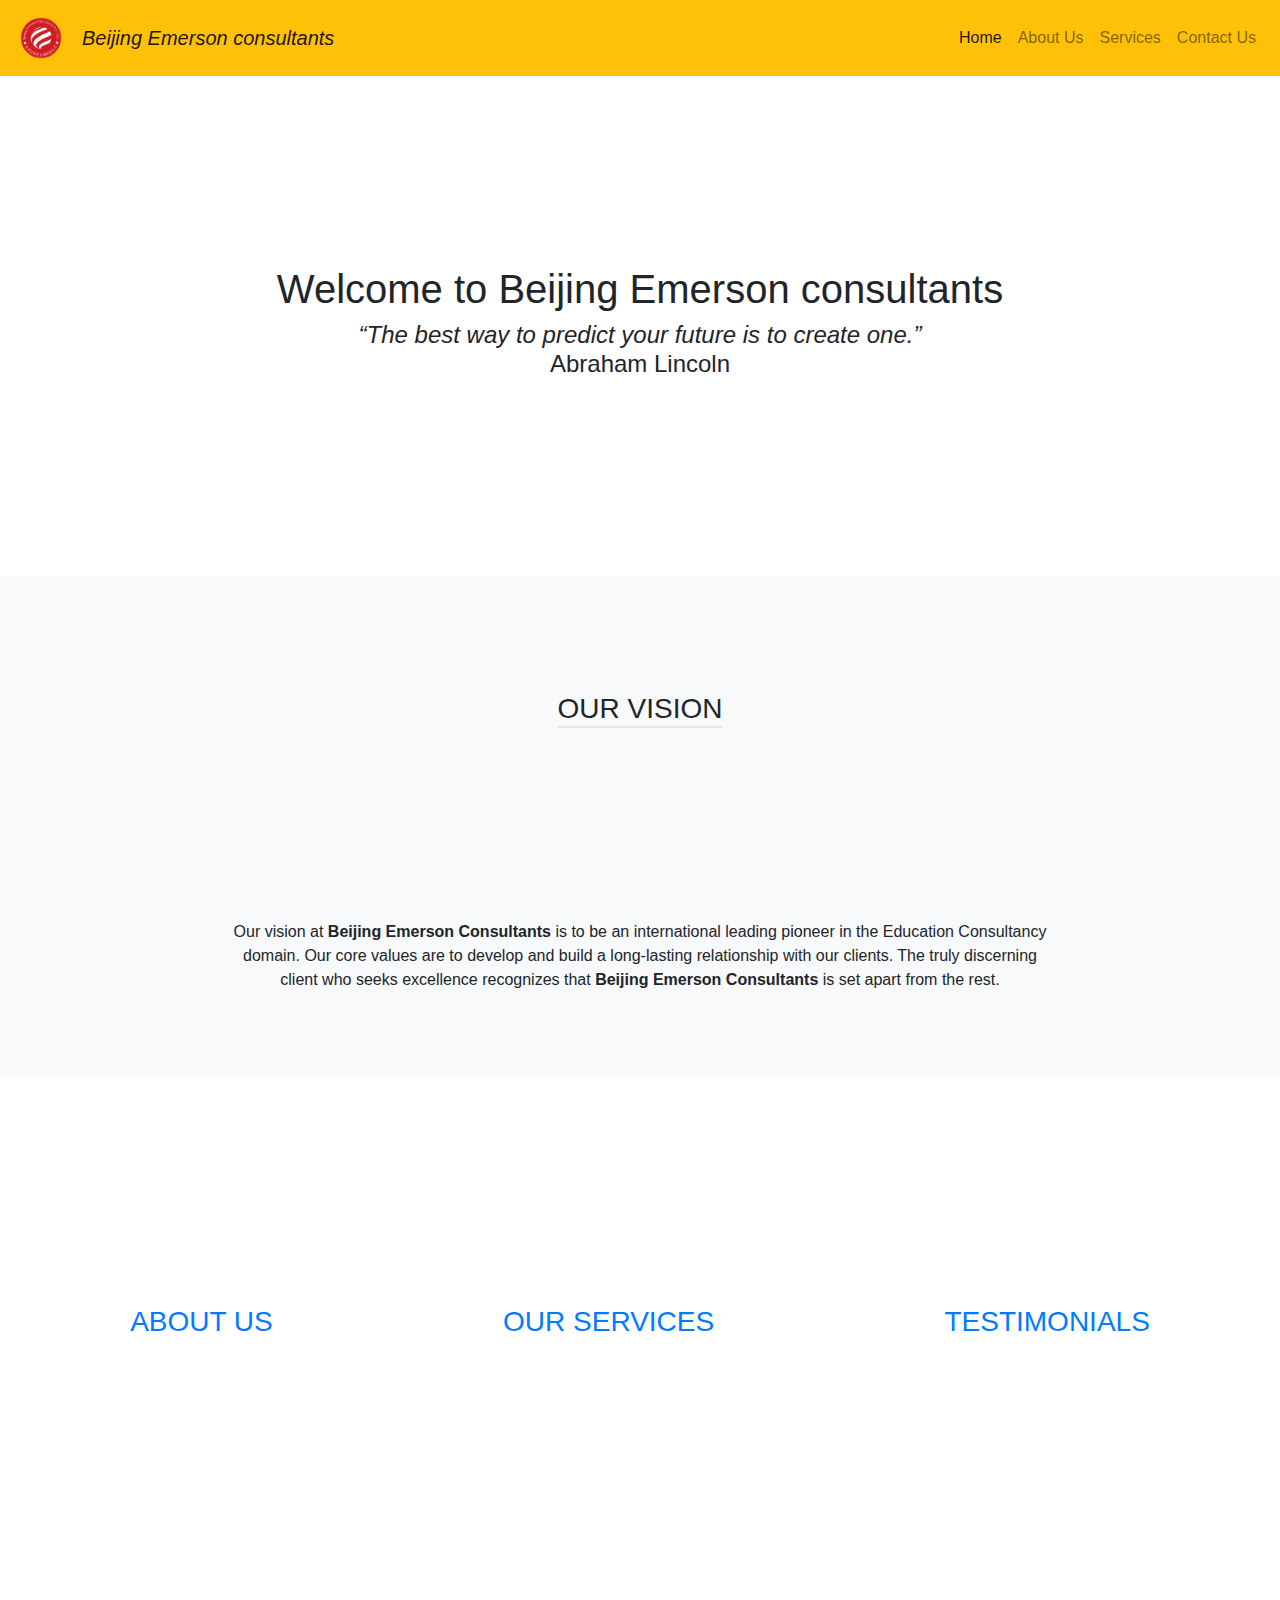
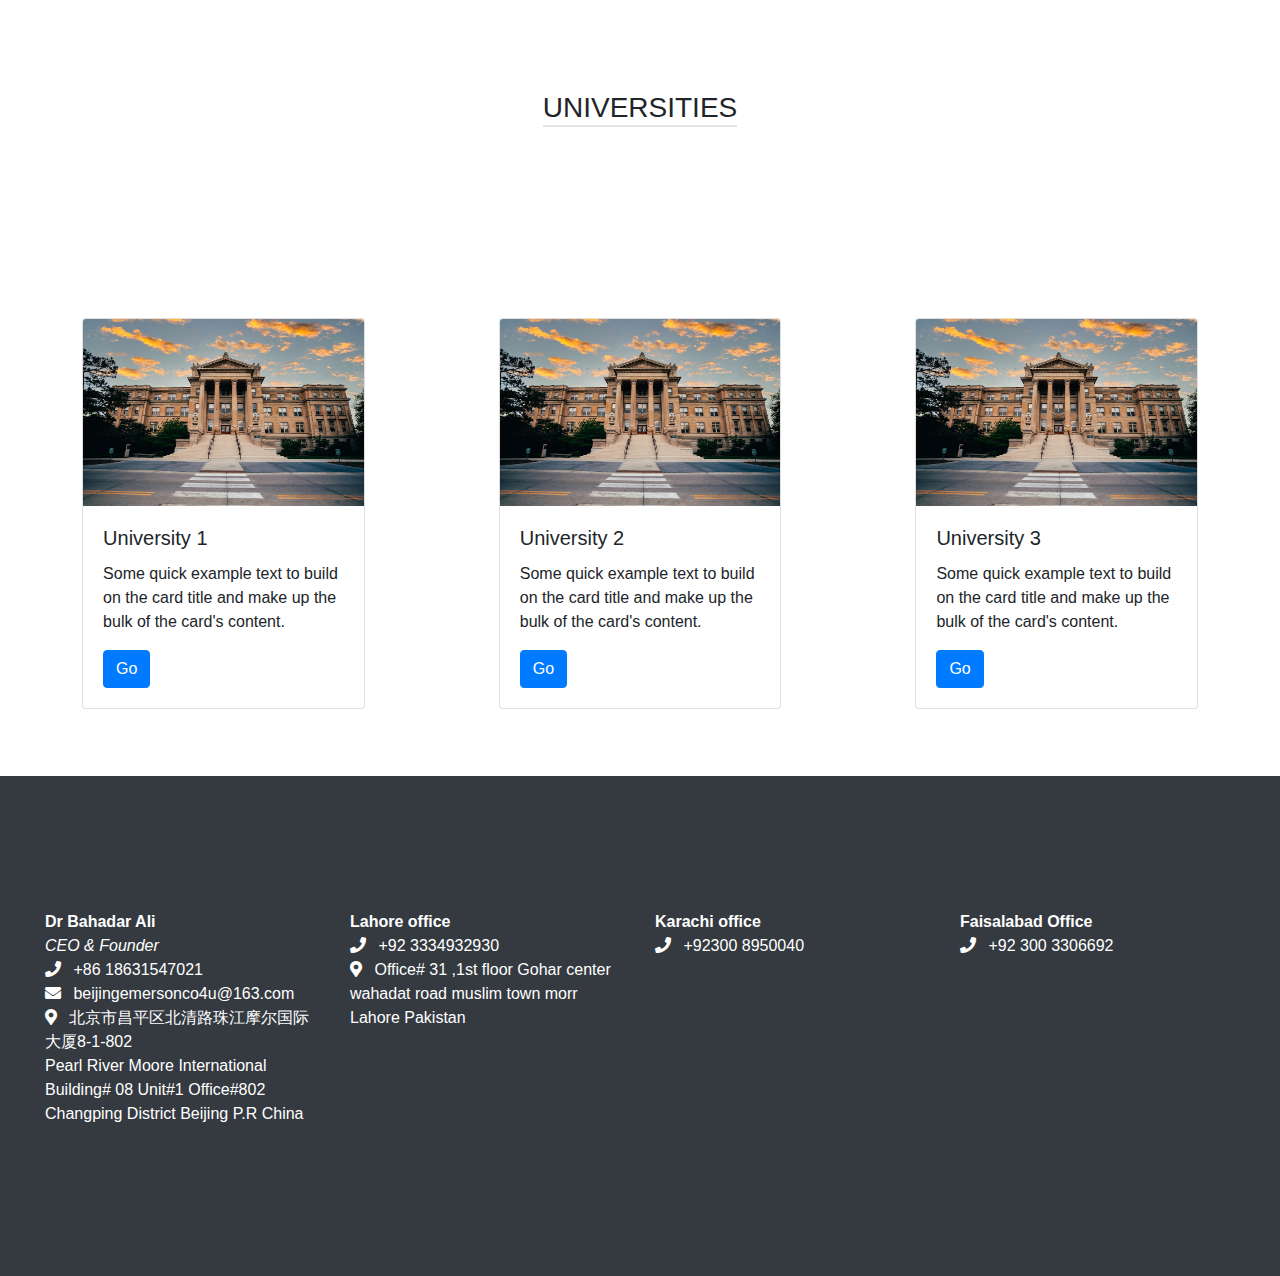
==== index.html @ c3469ed7 "initial commit" ====
<!DOCTYPE html>
<html lang="en">

<head>
    <meta charset="UTF-8">
    <meta http-equiv="X-UA-Compatible" content="IE=edge">
    <meta name="viewport" content="width=device-width, initial-scale=1.0">
    <link href="https://cdn.jsdelivr.net/npm/bootstrap@5.3.0-alpha3/dist/css/bootstrap.min.css" rel="stylesheet"
        integrity="sha384-KK94CHFLLe+nY2dmCWGMq91rCGa5gtU4mk92HdvYe+M/SXH301p5ILy+dN9+nJOZ" crossorigin="anonymous">
    <script src="https://cdn.jsdelivr.net/npm/bootstrap@5.3.0-alpha3/dist/js/bootstrap.bundle.min.js"
        integrity="sha384-ENjdO4Dr2bkBIFxQpeoTz1HIcje39Wm4jDKdf19U8gI4ddQ3GYNS7NTKfAdVQSZe"
        crossorigin="anonymous"></script>
    <link rel="stylesheet" href="https://stackpath.bootstrapcdn.com/bootstrap/4.5.2/css/bootstrap.min.css">
    <link rel="stylesheet" href="https://cdnjs.cloudflare.com/ajax/libs/font-awesome/5.15.1/css/all.min.css">
    <link rel="stylesheet" href="./css/main.css">
    <title>Beijing Emerson consultants</title>
</head>

<body>
    <nav class="navbar navbar-expand-lg navbar-light bg-warning">
        <a class="navbar-brand" href="#">
            <img src="./images/Logo.png" alt="logo" width="50px" height="50px">
        </a>
        <i>
            <a class="navbar-brand" href="#">Beijing Emerson consultants</a>
        </i>
        <button class="navbar-toggler" type="button" data-toggle="collapse" data-target="#navbarNavDropdown"
            aria-controls="navbarNavDropdown" aria-expanded="true" aria-label="Toggle navigation">
            <span class="navbar-toggler-icon"></span>
        </button>
        <div class="navbar-collapse collapse show" id="navbarNavDropdown" style="">
            <ul class="navbar-nav ml-auto">
                <li class="nav-item active">
                    <a class="nav-link" href="#">Home </a>
                </li>
                <li class="nav-item">
                    <a class="nav-link" href="#">About Us</a>
                </li>

                <li class="nav-item">
                    <a class="nav-link" href="#">Services</a>
                </li>

                <li class="nav-item">
                    <a class="nav-link" href="#">Contact Us</a>
                </li>
            </ul>
        </div>
    </nav>
    <div class="container-fluid bg-warning-subtle" style="height: 500px;">
        <div class="row align-items-center h-100">
            <div class="col-12">
                <div class="header">
                    <h1 class="text-center">Welcome to Beijing Emerson consultants</h1>
                    <h4 class="text-center"><i>“The best way to predict your future is to create one.”</i>
                        <br>
                        <span> Abraham Lincoln</span>
                    </h4>
                </div>
            </div>
        </div>
    </div>
    <div class="container-fluid bg-light" style="height: 500px;">
        <div class="row align-items-center h-100">
            <div class="col-12 d-flex justify-content-center align-items-center p-5">
                <div class="header">
                    <h3 class="text-center text-uppercase underline-header">Our Vision</h3>
                    <!-- <div class="bg-dark underline-header"></div> -->
                </div>
            </div>
            <div class="col-md-8 offset-md-2 align-items-center">
                <p class="text-center">
                    Our vision at <b>Beijing Emerson Consultants</b> is to be an international leading pioneer in the
                    Education
                    Consultancy domain.
                    Our core values are to develop and build a long-lasting relationship with our clients. The truly
                    discerning client who
                    seeks excellence recognizes that <b>Beijing Emerson Consultants </b> is set apart from the rest.
                </p>
            </div>
        </div>
    </div>
    <div class="container-fluid bg-transparent" style="height: 500px;">
        <div class="row align-items-center h-100">
            <div class="col-12 d-flex align-items-center justify-content-around">
                <div class="header">
                    <h3 class="text-center text-uppercase"><a href="#" class="nav-link">About Us</a></h3>
                </div>
                <div class="header">
                    <h3 class="text-center text-uppercase"><a href="#" class="nav-link"> Our Services </a></h3>
                </div>
                <div class="header">
                    <h3 class="text-center text-uppercase"><a href="#" target="_blank" class="nav-link">Testimonials</a>
                    </h3>
                </div>
            </div>
        </div>
    </div>
    <div class="container-fluid bg-info-subtle" style="height: 800px;">
        <div class="row align-items-center h-100">
            <div class="col-12 p-5  d-flex justify-content-center align-items-center">
                <div class="header">
                    <h3 class="text-center text-uppercase underline-header">Universities</h3>
                </div>
            </div>
            <div class="col-12 d-flex align-items-center justify-content-around">
                <div class="col-3">
                    <div class="card">
                        <img src="./images/university-image.jpeg" class="card-img-top" alt="...">
                        <div class="card-body">
                            <h5 class="card-title">University 1</h5>
                            <p class="card-text">Some quick example text to build on the card title and make up the bulk
                                of
                                the card's
                                content.</p>
                            <a href="#" class="btn btn-primary">Go</a>
                        </div>
                    </div>
                </div>
                <div class="col-3">
                    <div class="card">
                        <img src="./images/university-image.jpeg" class="card-img-top" alt="...">
                        <div class="card-body">
                            <h5 class="card-title">University 2</h5>
                            <p class="card-text">Some quick example text to build on the card title and make up the bulk
                                of
                                the card's
                                content.</p>
                            <a href="#" class="btn btn-primary">Go</a>
                        </div>
                    </div>
                </div>
                <div class="col-3">
                    <div class="card">
                        <img src="./images/university-image.jpeg" class="card-img-top" alt="...">
                        <div class="card-body">
                            <h5 class="card-title">University 3</h5>
                            <p class="card-text">Some quick example text to build on the card title and make up the bulk
                                of
                                the card's
                                content.</p>
                            <a href="#" class="btn btn-primary">Go</a>
                        </div>
                    </div>
                </div>
            </div>
        </div>
    </div>
    <div class="container-fluid bg-dark" style="height: 500px;">
        <div class="row align-items-center h-100">
            <div class="col-12 text-white">
                <!-- <div class="header p-5">
                    <h3 class="text-center text-uppercase">Contact Us</h3>
                </div> -->
                <div class="col-12 d-flex justify-content-around">
                    <div class="col-3 d-flex">
                        <p>
                            <b> Dr Bahadar Ali </b>
                            <br>
                            <i>CEO & Founder</i>
                            <br>
                            <span class="mr-2"><i class="fas fa-phone"></i> </span>+86 18631547021 <br>
                            <span class="mr-2"><i class="fas fa-envelope"></i> </span> beijingemersonco4u@163.com
                            <br>
                            <span class="mr-2"><i class="fas fa-map-marker-alt"></i> </span> 北京市昌平区北清路珠江摩尔国际大厦8-1-802
                            <br>Pearl River Moore International Building# 08 Unit#1 Office#802 Changping District
                            Beijing
                            P.R
                            China
                        </p>
                    </div>
                    <div class="col-3 d-flex">
                        <p>
                            <b>Lahore office </b>
                            <br>
                            <span class="mr-2"><i class="fas fa-phone"></i> </span>+92 3334932930 <br>
                            <span class="mr-2"><i class="fas fa-map-marker-alt"></i> </span> Office# 31 ,1st floor
                            Gohar center wahadat road muslim town morr Lahore Pakistan
                        </p>
                    </div>
                    <div class="col-3 d-flex">
                        <p>
                            <b> Karachi office</b>
                            <br>
                            <span class="mr-2"><i class="fas fa-phone"></i> </span>
                            +92300 8950040
                            <br>
                        </p>
                    </div>
                    <div class="col-3 d-flex">
                        <p>
                            <b>Faisalabad Office</b>
                            <br>
                            <span class="mr-2"><i class="fas fa-phone"></i> </span>+92 300 3306692 <br>
                        </p>
                    </div>
                </div>
            </div>
        </div>
    </div>
</body>

</html>
---- css/main.css ----
.h-100 {
    height: 100%;
}

.w-100 {
    width: 100%;
}

.underline-header {
    border-bottom: 2px solid #e5e5e5;
    width: 100%;
}
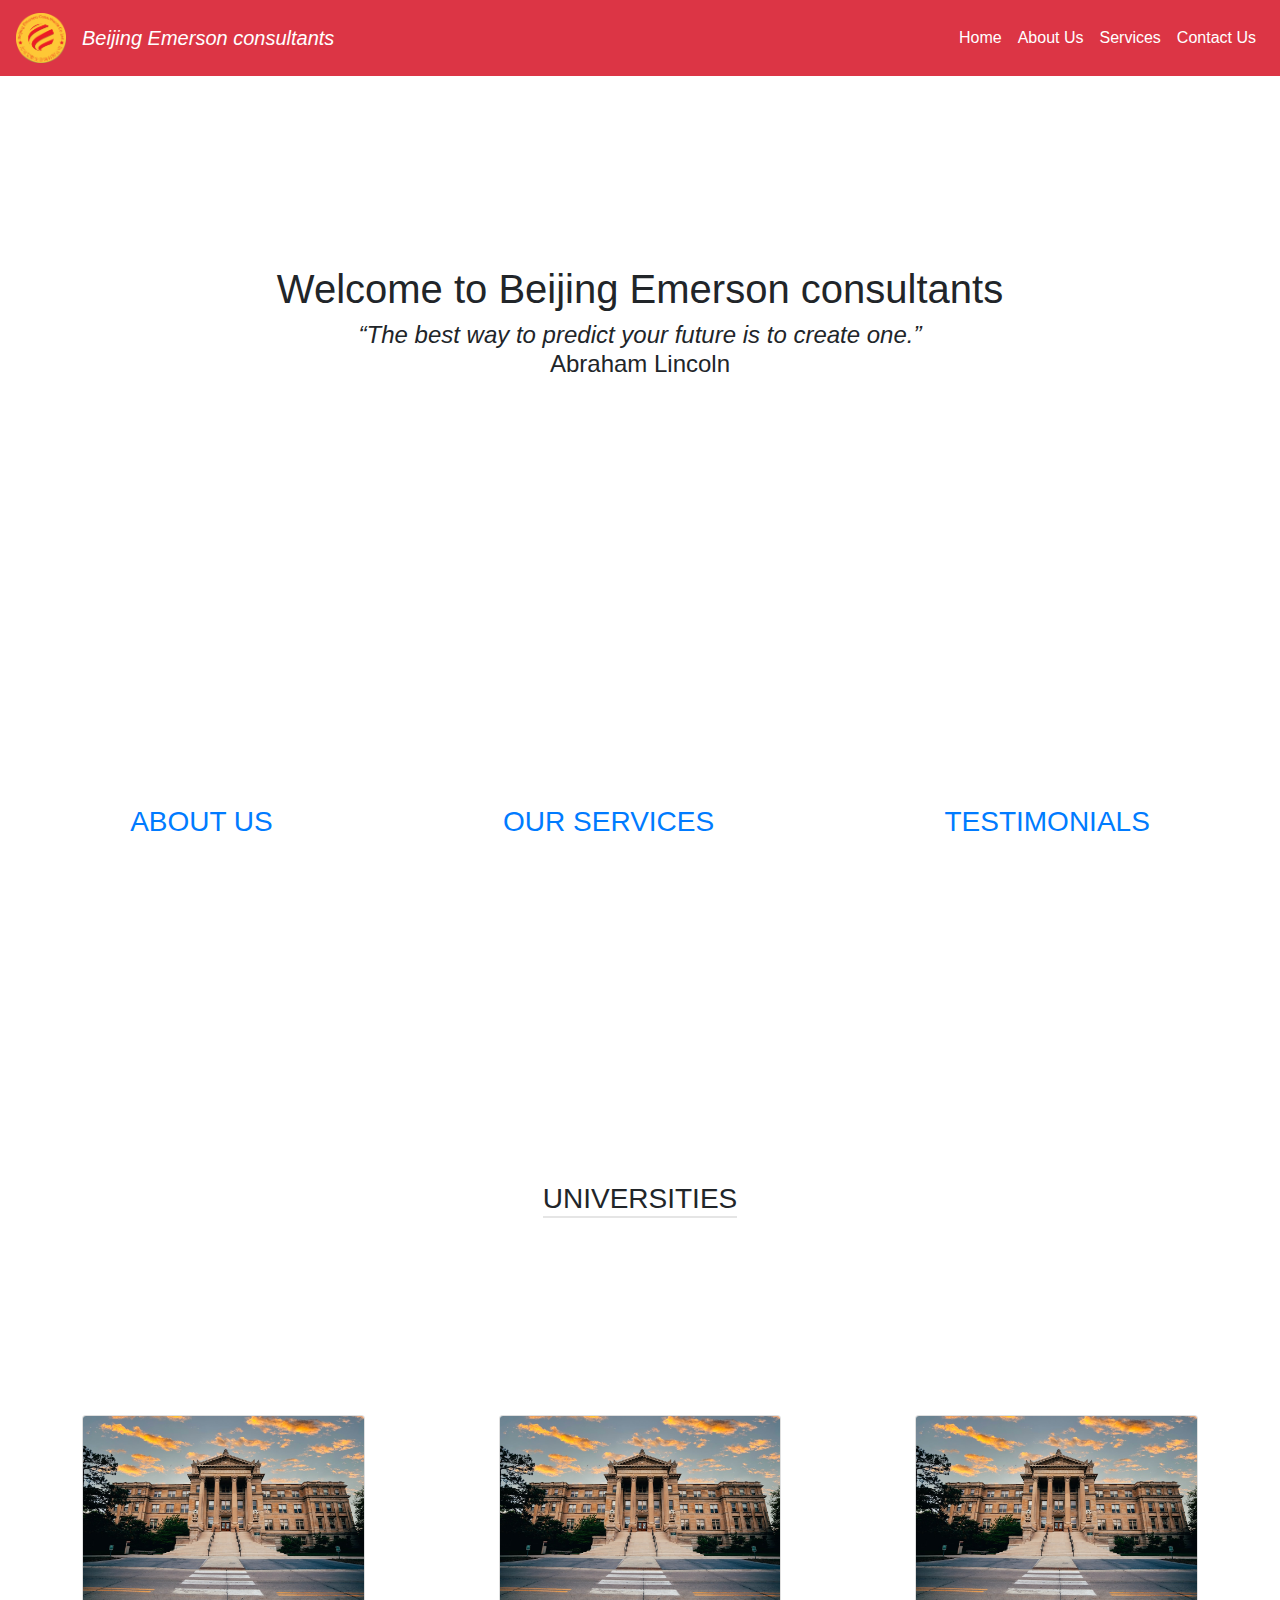
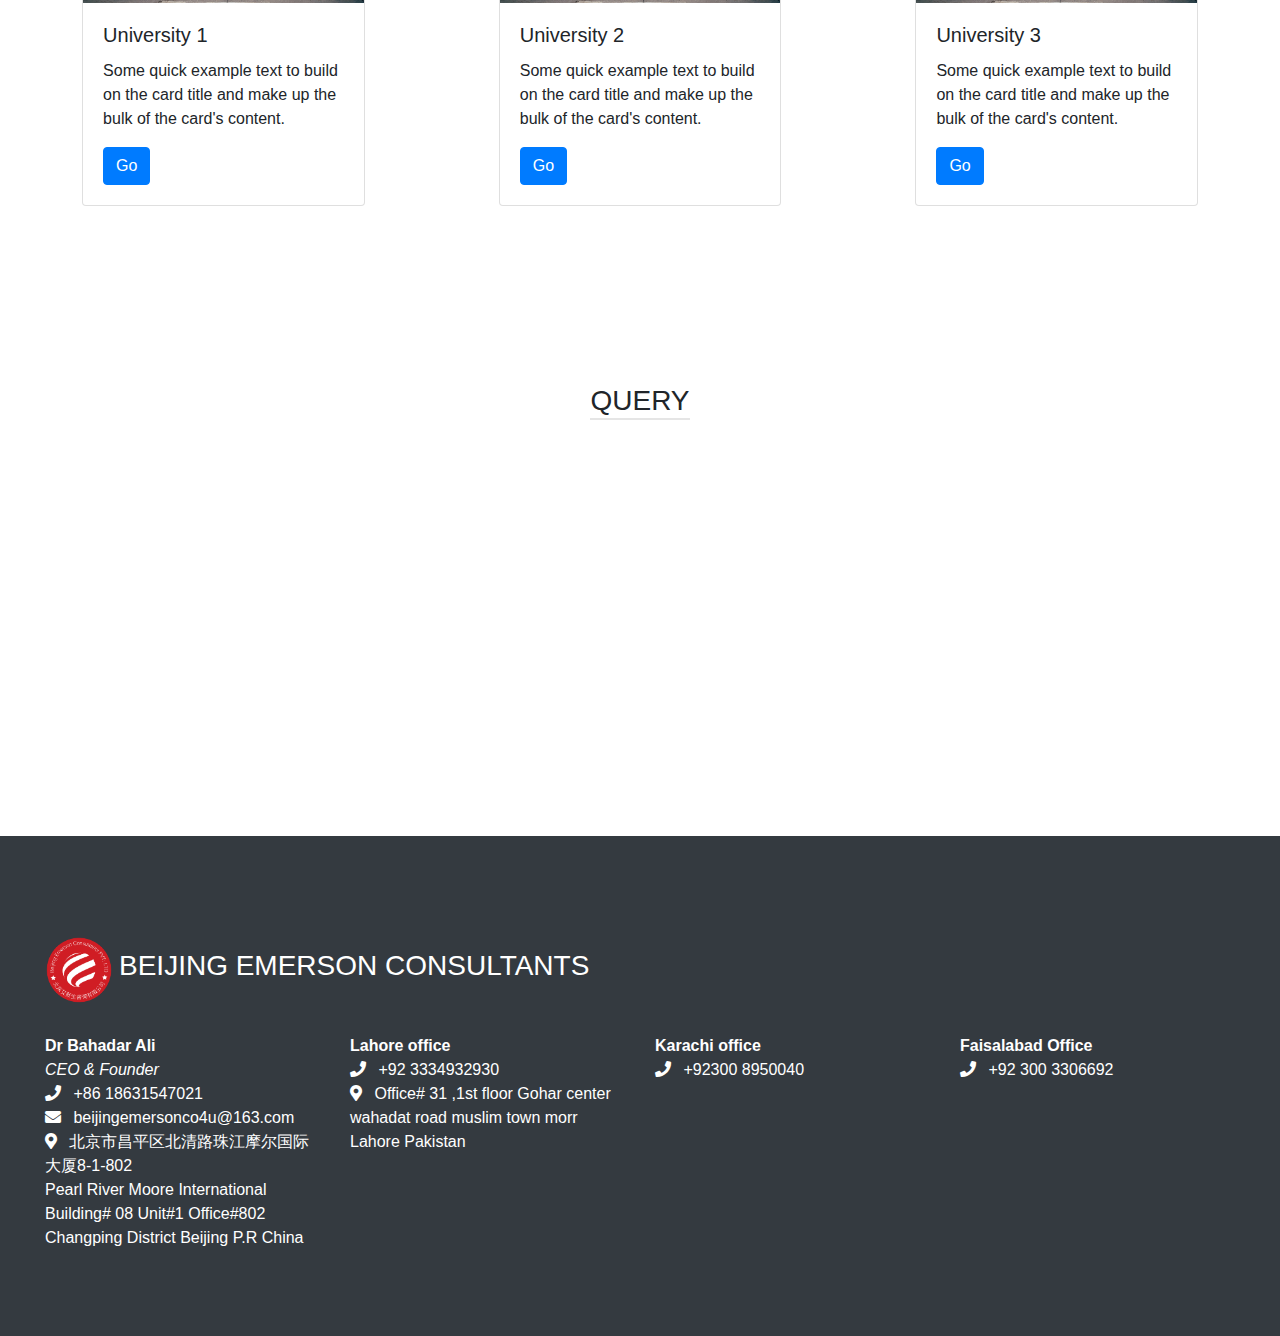
==== commit 08fa407d: "changes added about and testimonial page with navbar component" ====
--- a/index.html
+++ b/index.html
@@ -17,12 +17,15 @@
 </head>
 
 <body>
-    <nav class="navbar navbar-expand-lg navbar-light bg-warning">
+    <div class="container-fluid p-0 navbar-component">
+        <object data="./components/navbar.html" width="100%" height="100%"></object>
+    </div>
+    <!-- <nav class="navbar navbar-expand-lg navbar-light bg-danger">
         <a class="navbar-brand" href="#">
-            <img src="./images/Logo.png" alt="logo" width="50px" height="50px">
+            <img src="./images/Logo-1.png" alt="logo" width="50px" height="50px">
         </a>
         <i>
-            <a class="navbar-brand" href="#">Beijing Emerson consultants</a>
+            <a class="navbar-brand text-white" href="#">Beijing Emerson consultants</a>
         </i>
         <button class="navbar-toggler" type="button" data-toggle="collapse" data-target="#navbarNavDropdown"
             aria-controls="navbarNavDropdown" aria-expanded="true" aria-label="Toggle navigation">
@@ -31,23 +34,23 @@
         <div class="navbar-collapse collapse show" id="navbarNavDropdown" style="">
             <ul class="navbar-nav ml-auto">
                 <li class="nav-item active">
-                    <a class="nav-link" href="#">Home </a>
+                    <a class="nav-link text-white" href="#">Home </a>
                 </li>
                 <li class="nav-item">
-                    <a class="nav-link" href="#">About Us</a>
+                    <a class="nav-link text-white" href="#">About Us</a>
                 </li>
 
                 <li class="nav-item">
-                    <a class="nav-link" href="#">Services</a>
+                    <a class="nav-link text-white" href="#">Services</a>
                 </li>
 
                 <li class="nav-item">
-                    <a class="nav-link" href="#">Contact Us</a>
+                    <a class="nav-link text-white" href="#">Contact Us</a>
                 </li>
             </ul>
         </div>
-    </nav>
-    <div class="container-fluid bg-warning-subtle" style="height: 500px;">
+    </nav> -->
+    <div class="container-fluid bg-danger-subtle" style="height: 500px;">
         <div class="row align-items-center h-100">
             <div class="col-12">
                 <div class="header">
@@ -60,13 +63,13 @@
             </div>
         </div>
     </div>
-    <div class="container-fluid bg-light" style="height: 500px;">
+    <!-- <div class="container-fluid bg-light" style="height: 500px;">
         <div class="row align-items-center h-100">
             <div class="col-12 d-flex justify-content-center align-items-center p-5">
                 <div class="header">
                     <h3 class="text-center text-uppercase underline-header">Our Vision</h3>
-                    <!-- <div class="bg-dark underline-header"></div> -->
-                </div>
+                     <div class="bg-dark underline-header"></div> -->
+    <!-- </div>
             </div>
             <div class="col-md-8 offset-md-2 align-items-center">
                 <p class="text-center">
@@ -78,32 +81,34 @@
                     seeks excellence recognizes that <b>Beijing Emerson Consultants </b> is set apart from the rest.
                 </p>
             </div>
-        </div>
-    </div>
+        </div> -->
+    <!-- </div> -->
     <div class="container-fluid bg-transparent" style="height: 500px;">
         <div class="row align-items-center h-100">
             <div class="col-12 d-flex align-items-center justify-content-around">
                 <div class="header">
-                    <h3 class="text-center text-uppercase"><a href="#" class="nav-link">About Us</a></h3>
-                </div>
-                <div class="header">
-                    <h3 class="text-center text-uppercase"><a href="#" class="nav-link"> Our Services </a></h3>
-                </div>
-                <div class="header">
-                    <h3 class="text-center text-uppercase"><a href="#" target="_blank" class="nav-link">Testimonials</a>
+                    <h3 class="text-center text-uppercase link"><a href="/aboutUs.html" class="nav-link">About Us</a>
                     </h3>
                 </div>
-            </div>
-        </div>
-    </div>
-    <div class="container-fluid bg-info-subtle" style="height: 800px;">
-        <div class="row align-items-center h-100">
-            <div class="col-12 p-5  d-flex justify-content-center align-items-center">
+                <div class="header">
+                    <h3 class="text-center text-uppercase link"><a href="#" class="nav-link"> Our Services </a></h3>
+                </div>
+                <div class="header">
+                    <h3 class="text-center text-uppercase link "><a href="/testimonials.html" target="_blank"
+                            class="nav-link">Testimonials</a>
+                    </h3>
+                </div>
+            </div>
+        </div>
+    </div>
+    <div class="container-fluid bg-warning-subtle" style="height: 860px;">
+        <div class="row align-items-center h-100">
+            <div class="col-12 p-4  d-flex justify-content-center align-items-center">
                 <div class="header">
                     <h3 class="text-center text-uppercase underline-header">Universities</h3>
                 </div>
             </div>
-            <div class="col-12 d-flex align-items-center justify-content-around">
+            <div class="col-12 mb-5 d-flex align-items-center justify-content-around">
                 <div class="col-3">
                     <div class="card">
                         <img src="./images/university-image.jpeg" class="card-img-top" alt="...">
@@ -146,9 +151,25 @@
             </div>
         </div>
     </div>
+    <div class="container-fluid" style="height: 500px;">
+        <div class="row">
+            <div class="col-12 p-5  d-flex justify-content-center align-items-center">
+                <div class="header">
+                    <h3 class="text-center text-uppercase underline-header">Query</h3>
+                </div>
+            </div>
+            <div>
+
+            </div>
+        </div>
+    </div>
     <div class="container-fluid bg-dark" style="height: 500px;">
         <div class="row align-items-center h-100">
             <div class="col-12 text-white">
+                <div class="col-12 d-flex align-items-center justify-content-left p-4">
+                    <img src="./images/Logo 2.png" alt="" height="80px" width="80px">
+                    <h3 class="text-center text-uppercase">Beijing Emerson Consultants</h3>
+                </div>
                 <!-- <div class="header p-5">
                     <h3 class="text-center text-uppercase">Contact Us</h3>
                 </div> -->
@@ -200,4 +221,17 @@
     </div>
 </body>
 
-</html>+</html>
+
+<style>
+    .link :hover {
+        background-color: #f1f1f1;
+        border-radius: 10px;
+        transition: 0.5s;
+    }
+
+    .navbar-component {
+        overflow: hidden !important;
+        height: 76px !important;
+    }
+</style>